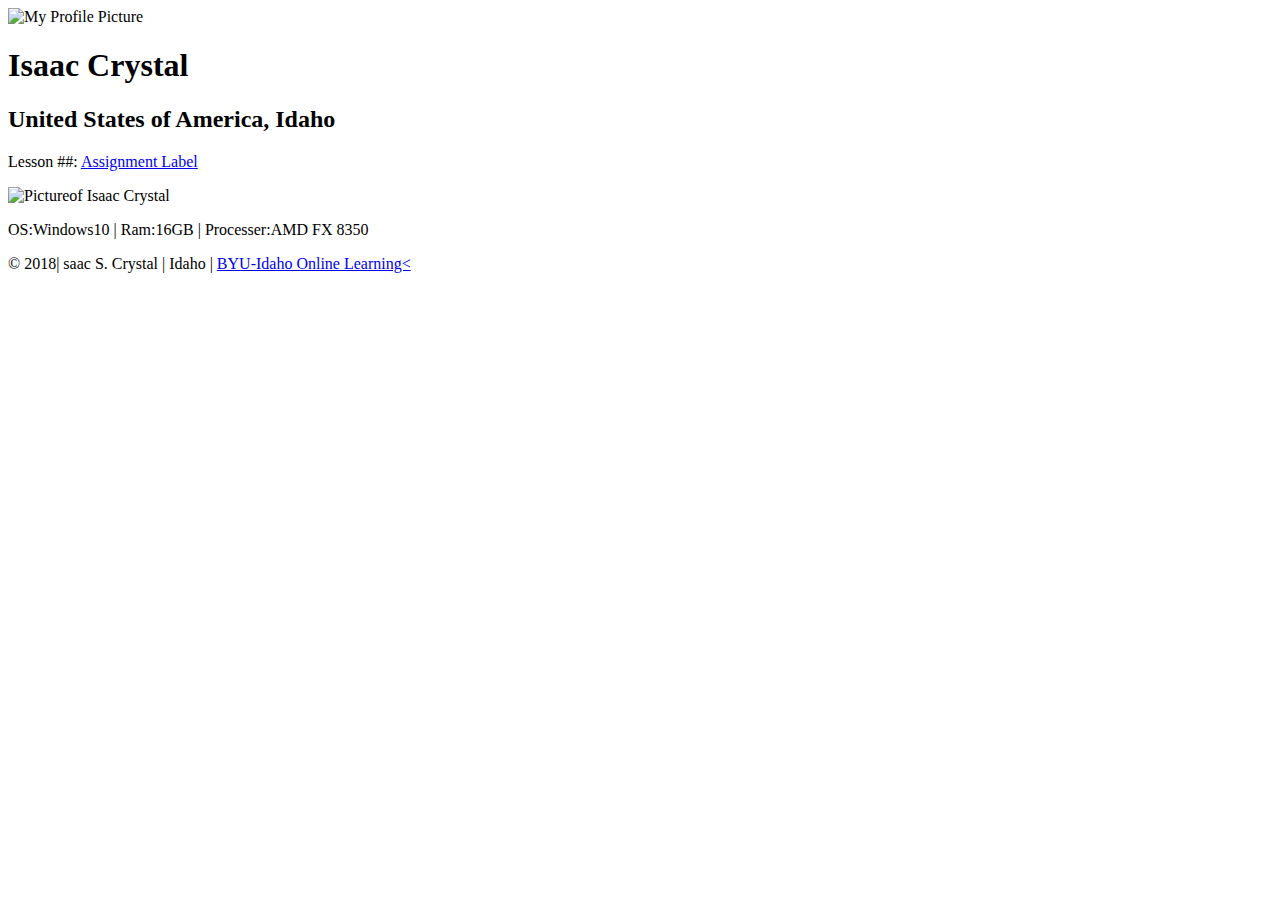
==== basicpage.html @ e2c108d3 "First" ====
<!DOCTYPE html>
    <html lang-"eng-us">
        <meta charset="utf-8">
        <meta name="viewport" content="width=device-width, initial-scale=1, maximum-scale=1">
        <meta name="description" content=" Webpage for Isaac Crystals BYUI assignments">
        <link rel="stylesheet" href="css/main.css">
    <head> 
            <title>230 Assignment Portal |Isaac Crystal | BYU-Idaho</title>
    </head>
<body>
<header> <img src="images/" alt="My Profile Picture"> </header>
     <h1>Isaac Crystal </h1>
        <h2>United States of America, Idaho</h2>
        <li>Lesson ##: <a href="#">Assignment Label</a></li>

        <P> <img src="image/isaac.jpg" width="367" height="367" alt="Pictureof Isaac Crystal">   </P>
            <p>OS:Windows10 | Ram:16GB | Processer:AMD FX 8350<p></p>
                

         <footer>© 2018| saac S. Crystal | Idaho | <a href="http://www.byui.edu/online">BYU-Idaho Online Learning< </footer>
</body>
    <html>
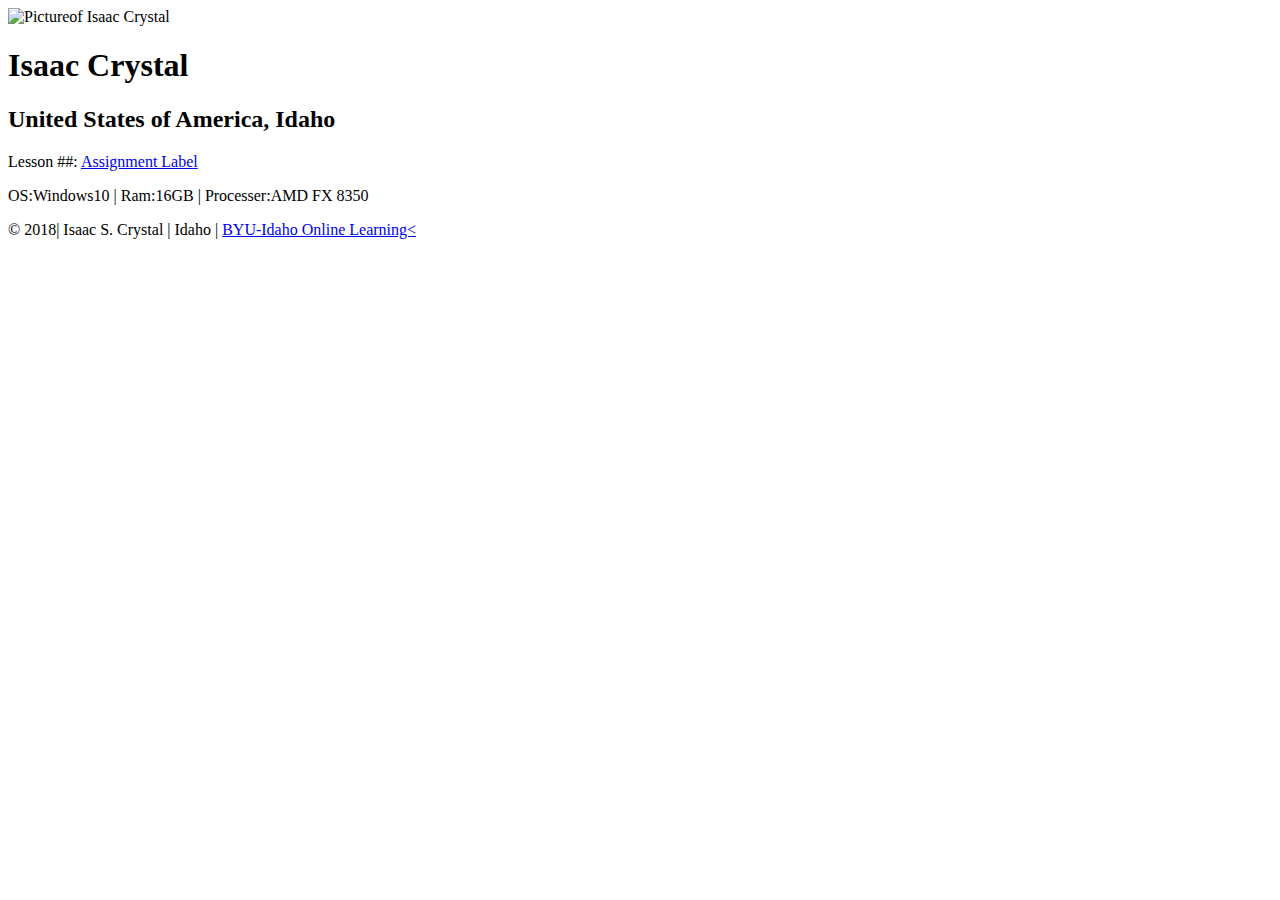
==== commit 45eb588e: "Fix" ====
--- a/basicpage.html
+++ b/basicpage.html
@@ -8,15 +8,15 @@
             <title>230 Assignment Portal |Isaac Crystal | BYU-Idaho</title>
     </head>
 <body>
-<header> <img src="images/" alt="My Profile Picture"> </header>
+<header> <img src="image/isaac.jpg" width="367" height="367" alt="Pictureof Isaac Crystal"> </header>
      <h1>Isaac Crystal </h1>
         <h2>United States of America, Idaho</h2>
+
         <li>Lesson ##: <a href="#">Assignment Label</a></li>
-
-        <P> <img src="image/isaac.jpg" width="367" height="367" alt="Pictureof Isaac Crystal">   </P>
+        
             <p>OS:Windows10 | Ram:16GB | Processer:AMD FX 8350<p></p>
                 
 
-         <footer>© 2018| saac S. Crystal | Idaho | <a href="http://www.byui.edu/online">BYU-Idaho Online Learning< </footer>
+         <footer>© 2018| Isaac S. Crystal | Idaho | <a href="http://www.byui.edu/online">BYU-Idaho Online Learning< </footer>
 </body>
     <html>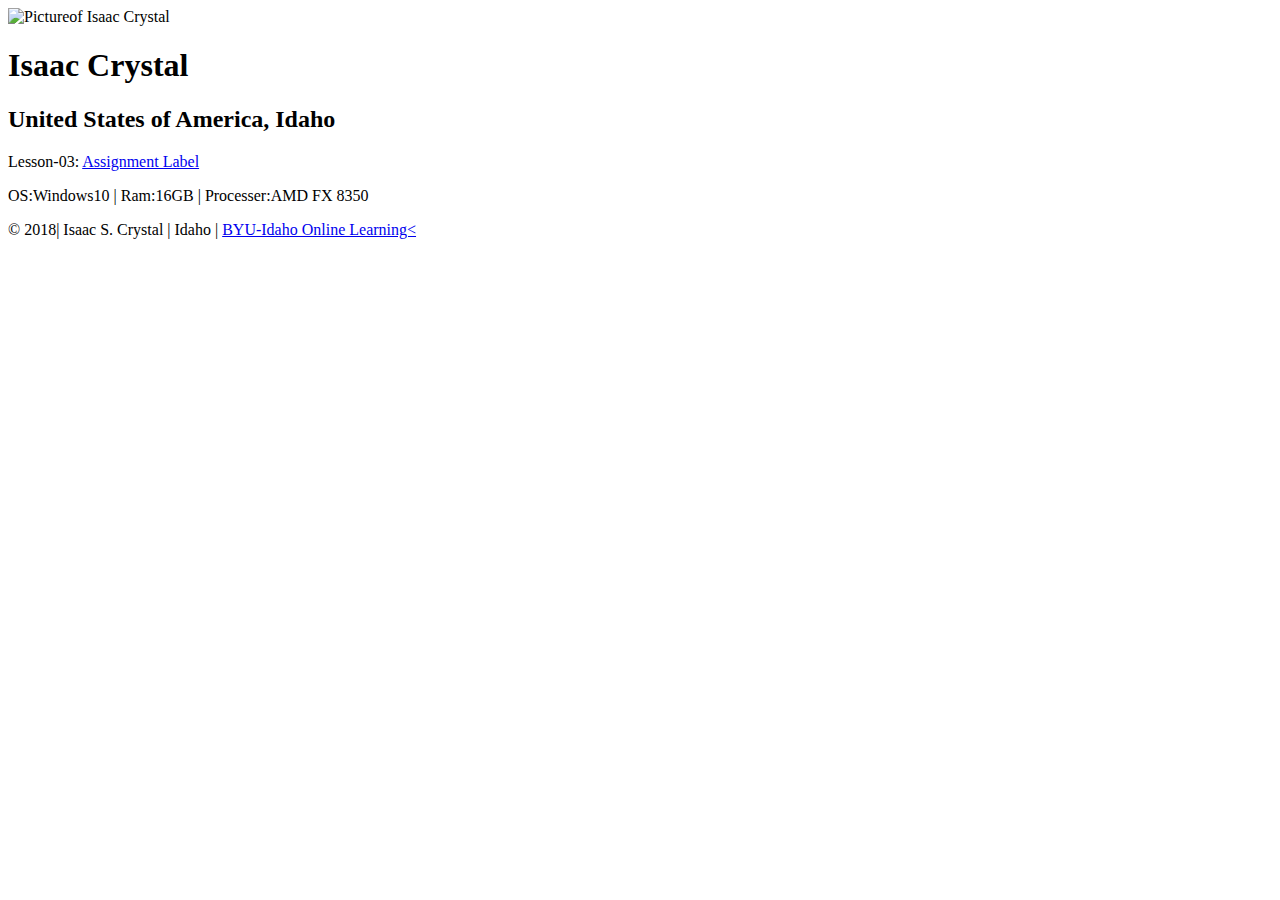
==== commit 8f7cd15f: "test" ====
--- a/basicpage.html
+++ b/basicpage.html
@@ -12,7 +12,7 @@
      <h1>Isaac Crystal </h1>
         <h2>United States of America, Idaho</h2>
 
-        <li>Lesson ##: <a href="#">Assignment Label</a></li>
+        <li>Lesson-03: <a href="assignments\lesson-03\fixed.html">Assignment Label</a></li>
         
             <p>OS:Windows10 | Ram:16GB | Processer:AMD FX 8350<p></p>
                 
